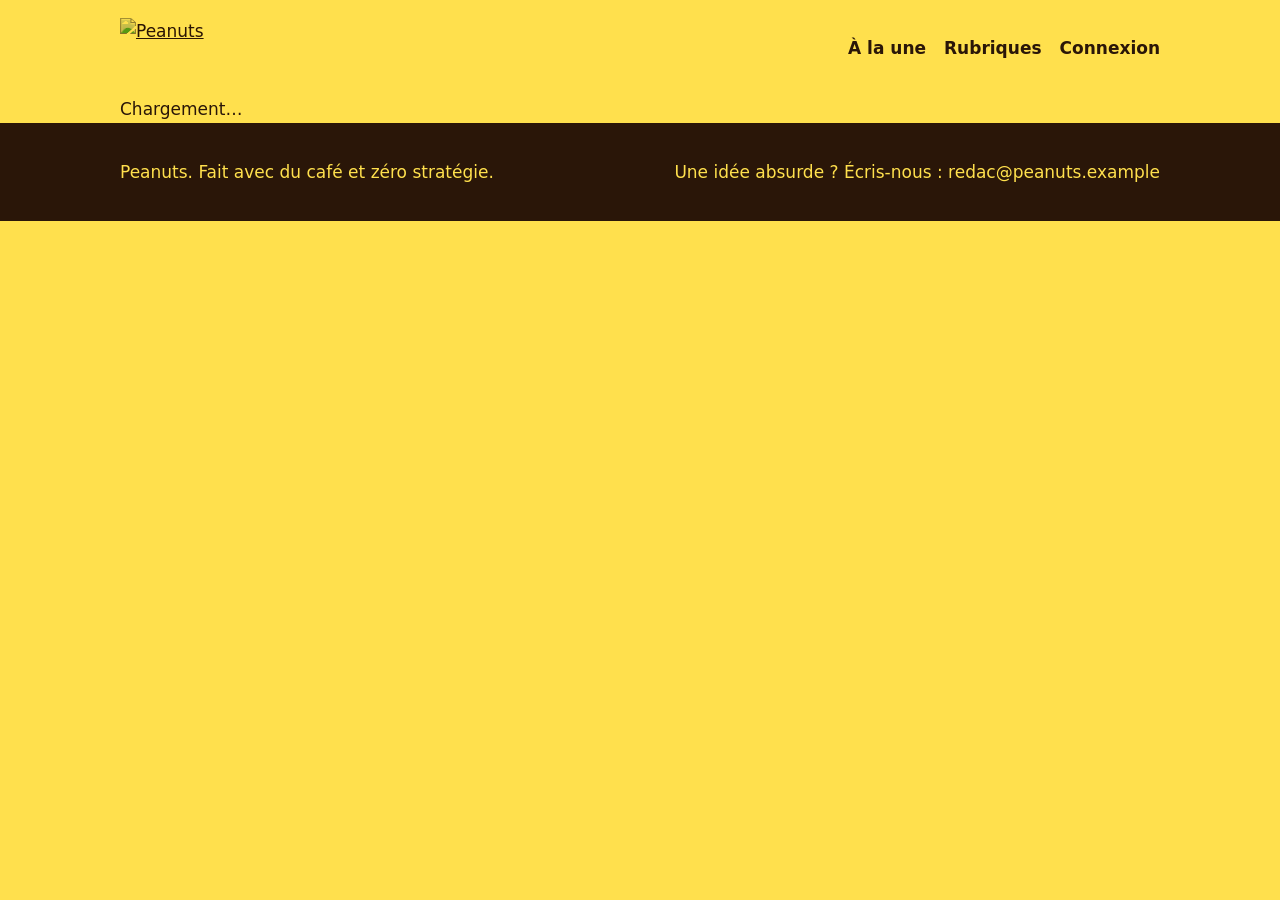
==== article.html @ 6c69d57d "Create article.html with basic structure" ====
<!DOCTYPE html>
<html lang="fr">
<head>
<meta charset="utf-8">
<meta name="viewport" content="width=device-width, initial-scale=1, viewport-fit=cover">
<meta http-equiv="Content-Security-Policy" content="default-src 'none'; img-src 'self'; style-src 'self'; script-src 'self'; connect-src 'self' https://*.supabase.co; base-uri 'none'; form-action 'none'">
<meta name="referrer" content="no-referrer">
<meta name="color-scheme" content="light">
<title>Article | Peanuts</title>
<link rel="icon" href="favicon.svg" type="image/svg+xml">
<link rel="stylesheet" href="style.css">
</head>
<body>
<div class="wrap">
<header>
<a href="index.html" aria-label="Peanuts, accueil"><img class="logo" src="images/logo.png" width="500" height="137" alt="Peanuts" referrerpolicy="no-referrer"></a>
<nav aria-label="Navigation"><a href="index.html#une">À la une</a><a href="index.html#rubriques">Rubriques</a><a href="connexion.html" id="lien-compte">Connexion</a></nav>
</header>
</div>
<main class="page"><div class="wrap lecture">
<div id="contenu">Chargement…</div>
<section class="coms" id="coms" hidden>
<h2>Commentaires</h2>
<p id="invite-com" hidden><a href="connexion.html">Connecte-toi</a> pour commenter.</p>
<form class="champs" id="form-com" hidden>
<label>Ton commentaire<textarea name="texte" maxlength="1000" required></textarea></label>
<button class="btn" type="submit">Publier</button>
<p class="msg" id="msg-com" role="status"></p>
</form>
<div id="liste-coms"></div>
</section>
</div></main>
<footer id="contact"><div class="wrap">
<p>Peanuts. Fait avec du café et zéro stratégie.</p>
<p>Une idée absurde ? Écris-nous : redac@peanuts.example</p>
</div></footer>
<script src="js/config.js" defer></script>
<script src="js/api.js" defer></script>
<script src="js/article.js" defer></script>
</body>
</html>
---- style.css ----
:root{--jaune:#FFE04D;--encre:#2A1608;--tomate:#E8452C;--pistache:#B5D98F;--ciel:#BFE3F0;--papier:#FFF6C9;
--serif:Georgia,'Times New Roman',serif;--sans:system-ui,-apple-system,'Segoe UI',Roboto,sans-serif;
box-sizing:border-box;padding-top:env(safe-area-inset-top,0px);padding-bottom:env(safe-area-inset-bottom,0px)}
*,*::before,*::after{box-sizing:inherit}
html{scroll-padding-top:env(safe-area-inset-top,0px)}
body{margin:0;background:var(--jaune);color:var(--encre);font:400 1.0625rem/1.55 var(--sans)}
img{max-width:100%;height:auto;display:block}
a{color:inherit}
:focus-visible{outline:3px solid var(--tomate);outline-offset:3px}
.wrap{max-width:1080px;margin:0 auto;padding:0 20px}
header{display:flex;align-items:center;justify-content:space-between;gap:16px;padding:18px 0}
.logo{width:min(220px,46vw);mix-blend-mode:multiply}
nav{display:flex;flex-wrap:wrap;gap:6px 18px;font-weight:600}
nav a{text-decoration:none}nav a:hover{text-decoration:underline wavy var(--tomate)}
.hero{display:grid;grid-template-columns:1.1fr .9fr;gap:24px;align-items:center;padding:20px 0 56px}
h1{font:900 clamp(2.6rem,7vw,5.4rem)/.95 var(--serif);letter-spacing:-.03em;margin:0 0 20px;font-variation-settings:"opsz" 144}
.hero p{font-size:1.2rem;max-width:34ch;margin:0 0 24px}
.btn{font:600 1rem var(--sans);background:var(--encre);color:var(--jaune);border:0;border-radius:999px;padding:14px 24px;cursor:pointer;transition:transform .15s}
.btn:hover{transform:rotate(-2deg) scale(1.04)}
.mascot{position:relative;justify-self:center;width:min(100%,430px)}
.mascot button{all:unset;cursor:pointer;display:block}
.mascot img{mix-blend-mode:multiply;transition:transform .25s}
.mascot button:hover img{transform:rotate(3deg)}
.mascot button:active img{transform:scale(.96) rotate(-4deg)}
.bulle{position:absolute;left:-4%;top:2%;max-width:230px;background:var(--papier);border:3px solid var(--encre);border-radius:22px;padding:12px 16px;font-weight:600;font-size:.98rem;line-height:1.3;transform:rotate(-4deg)}
.bulle::after{content:"";position:absolute;right:26px;bottom:-16px;border:10px solid transparent;border-top:14px solid var(--encre)}
.une{background:var(--papier);border-top:4px solid var(--encre);padding:48px 0 56px}
h2{font:900 clamp(1.8rem,4vw,2.8rem)/1 var(--serif);margin:0 0 28px;letter-spacing:-.02em}
.grille{display:grid;grid-template-columns:repeat(3,1fr);gap:20px}
article{border:3px solid var(--encre);border-radius:6px;padding:22px;background:var(--c)}
article:nth-child(1){--c:var(--pistache);transform:rotate(-1deg)}
article:nth-child(2){--c:var(--ciel);transform:rotate(.8deg)}
article:nth-child(3){--c:#FFB9A8;transform:rotate(-.6deg)}
article h3{font:700 1.5rem/1.1 var(--serif);margin:0 0 10px}
article p{margin:0 0 12px}
.sig{font-size:.9rem;opacity:.8}
.rub{padding:48px 0}
.rub ul{list-style:none;margin:0;padding:0;display:flex;flex-wrap:wrap;gap:12px}
.rub li{border:3px solid var(--encre);border-radius:999px;padding:8px 20px;font-weight:600;background:var(--papier)}
.rub li:nth-child(even){background:var(--tomate);color:var(--papier);transform:rotate(1.5deg)}
.rub li:nth-child(3n){transform:rotate(-2deg)}
footer{background:var(--encre);color:var(--jaune);padding:36px 0}
footer .wrap{display:flex;flex-wrap:wrap;justify-content:space-between;gap:12px}
footer p{margin:0}
@media(max-width:800px){.hero,.grille{grid-template-columns:1fr}.hero p{max-width:none}.bulle{left:0}}
@media(prefers-reduced-motion:reduce){*{transition:none!important}}
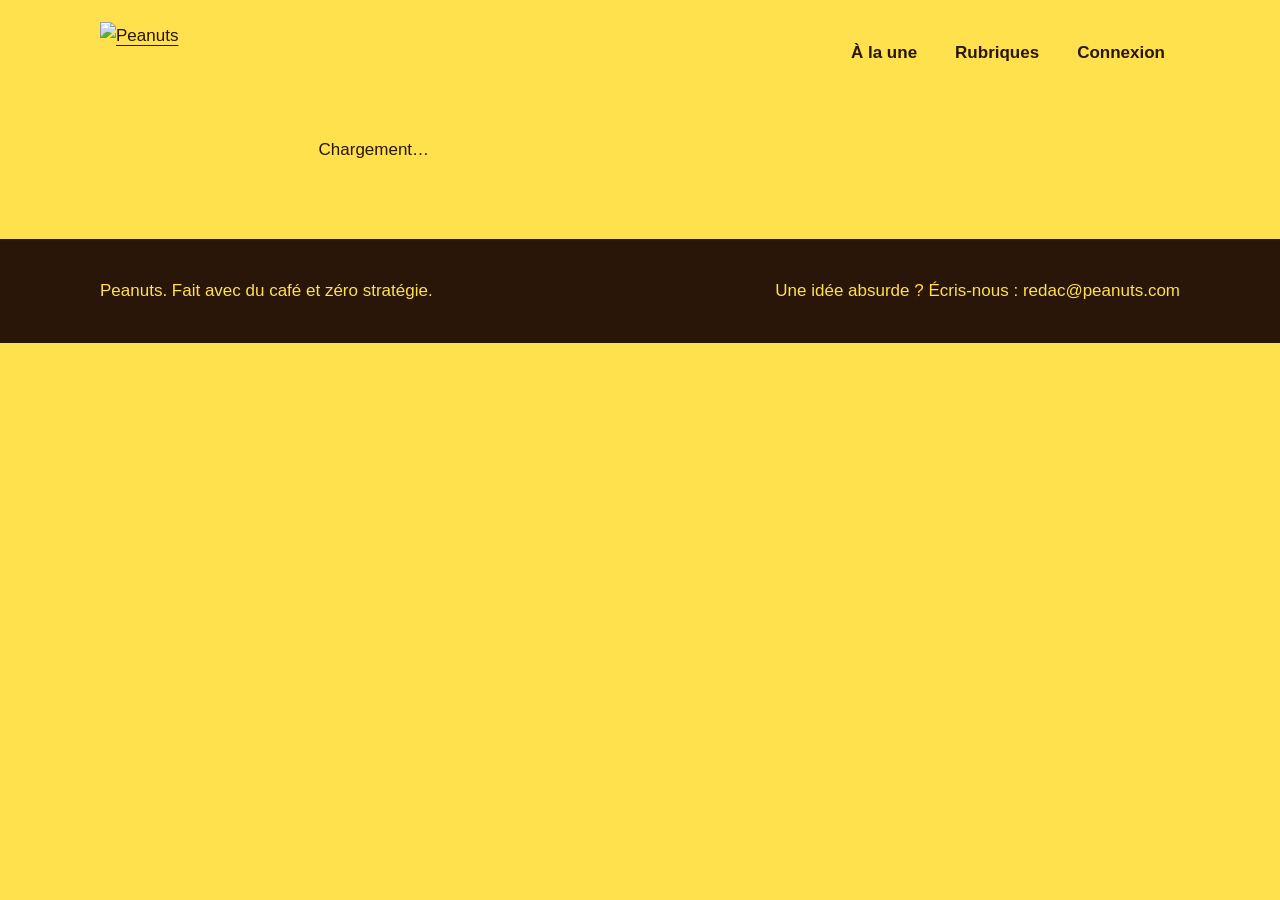
==== commit 8f42e961: "Update contact email in article.html" ====
--- a/article.html
+++ b/article.html
@@ -32,7 +32,7 @@
 </div></main>
 <footer id="contact"><div class="wrap">
 <p>Peanuts. Fait avec du café et zéro stratégie.</p>
-<p>Une idée absurde ? Écris-nous : redac@peanuts.example</p>
+<p>Une idée absurde ? Écris-nous : redac@peanuts.com</p>
 </div></footer>
 <script src="js/config.js" defer></script>
 <script src="js/api.js" defer></script>
--- a/style.css
+++ b/style.css
@@ -1,46 +1,823 @@
-:root{--jaune:#FFE04D;--encre:#2A1608;--tomate:#E8452C;--pistache:#B5D98F;--ciel:#BFE3F0;--papier:#FFF6C9;
---serif:Georgia,'Times New Roman',serif;--sans:system-ui,-apple-system,'Segoe UI',Roboto,sans-serif;
-box-sizing:border-box;padding-top:env(safe-area-inset-top,0px);padding-bottom:env(safe-area-inset-bottom,0px)}
-*,*::before,*::after{box-sizing:inherit}
-html{scroll-padding-top:env(safe-area-inset-top,0px)}
-body{margin:0;background:var(--jaune);color:var(--encre);font:400 1.0625rem/1.55 var(--sans)}
-img{max-width:100%;height:auto;display:block}
-a{color:inherit}
-:focus-visible{outline:3px solid var(--tomate);outline-offset:3px}
-.wrap{max-width:1080px;margin:0 auto;padding:0 20px}
-header{display:flex;align-items:center;justify-content:space-between;gap:16px;padding:18px 0}
-.logo{width:min(220px,46vw);mix-blend-mode:multiply}
-nav{display:flex;flex-wrap:wrap;gap:6px 18px;font-weight:600}
-nav a{text-decoration:none}nav a:hover{text-decoration:underline wavy var(--tomate)}
-.hero{display:grid;grid-template-columns:1.1fr .9fr;gap:24px;align-items:center;padding:20px 0 56px}
-h1{font:900 clamp(2.6rem,7vw,5.4rem)/.95 var(--serif);letter-spacing:-.03em;margin:0 0 20px;font-variation-settings:"opsz" 144}
-.hero p{font-size:1.2rem;max-width:34ch;margin:0 0 24px}
-.btn{font:600 1rem var(--sans);background:var(--encre);color:var(--jaune);border:0;border-radius:999px;padding:14px 24px;cursor:pointer;transition:transform .15s}
-.btn:hover{transform:rotate(-2deg) scale(1.04)}
-.mascot{position:relative;justify-self:center;width:min(100%,430px)}
-.mascot button{all:unset;cursor:pointer;display:block}
-.mascot img{mix-blend-mode:multiply;transition:transform .25s}
-.mascot button:hover img{transform:rotate(3deg)}
-.mascot button:active img{transform:scale(.96) rotate(-4deg)}
-.bulle{position:absolute;left:-4%;top:2%;max-width:230px;background:var(--papier);border:3px solid var(--encre);border-radius:22px;padding:12px 16px;font-weight:600;font-size:.98rem;line-height:1.3;transform:rotate(-4deg)}
-.bulle::after{content:"";position:absolute;right:26px;bottom:-16px;border:10px solid transparent;border-top:14px solid var(--encre)}
-.une{background:var(--papier);border-top:4px solid var(--encre);padding:48px 0 56px}
-h2{font:900 clamp(1.8rem,4vw,2.8rem)/1 var(--serif);margin:0 0 28px;letter-spacing:-.02em}
-.grille{display:grid;grid-template-columns:repeat(3,1fr);gap:20px}
-article{border:3px solid var(--encre);border-radius:6px;padding:22px;background:var(--c)}
-article:nth-child(1){--c:var(--pistache);transform:rotate(-1deg)}
-article:nth-child(2){--c:var(--ciel);transform:rotate(.8deg)}
-article:nth-child(3){--c:#FFB9A8;transform:rotate(-.6deg)}
-article h3{font:700 1.5rem/1.1 var(--serif);margin:0 0 10px}
-article p{margin:0 0 12px}
-.sig{font-size:.9rem;opacity:.8}
-.rub{padding:48px 0}
-.rub ul{list-style:none;margin:0;padding:0;display:flex;flex-wrap:wrap;gap:12px}
-.rub li{border:3px solid var(--encre);border-radius:999px;padding:8px 20px;font-weight:600;background:var(--papier)}
-.rub li:nth-child(even){background:var(--tomate);color:var(--papier);transform:rotate(1.5deg)}
-.rub li:nth-child(3n){transform:rotate(-2deg)}
-footer{background:var(--encre);color:var(--jaune);padding:36px 0}
-footer .wrap{display:flex;flex-wrap:wrap;justify-content:space-between;gap:12px}
-footer p{margin:0}
-@media(max-width:800px){.hero,.grille{grid-template-columns:1fr}.hero p{max-width:none}.bulle{left:0}}
-@media(prefers-reduced-motion:reduce){*{transition:none!important}}
+/* ==================================================
+   PEANUTS™ — DESIGN SYSTEM
+   Magazine absurde · Responsive · Accessible
+   ================================================== */
+
+:root {
+  color-scheme: light;
+
+  --jaune: #FFE04D;
+  --encre: #2A1608;
+  --tomate: #E8452C;
+  --pistache: #B5D98F;
+  --ciel: #BFE3F0;
+  --papier: #FFF6C9;
+  --blanc: #FFFDF4;
+
+  --serif: Georgia, "Times New Roman", serif;
+  --sans: Inter, -apple-system, BlinkMacSystemFont,
+          "Segoe UI", Roboto, sans-serif;
+
+  --bordure: 3px solid var(--encre);
+  --ombre: 5px 5px 0 var(--encre);
+  --ombre-hover: 8px 8px 0 var(--encre);
+
+  --rayon: 8px;
+  --largeur: 1080px;
+
+  --transition: 220ms cubic-bezier(.2, .8, .2, 1);
+}
+
+/* Base */
+
+*,
+*::before,
+*::after {
+  box-sizing: border-box;
+}
+
+html {
+  scroll-behavior: smooth;
+  scroll-padding-top: 24px;
+  -webkit-text-size-adjust: 100%;
+}
+
+body {
+  margin: 0;
+  padding-top: env(safe-area-inset-top, 0px);
+  padding-bottom: env(safe-area-inset-bottom, 0px);
+
+  background: var(--jaune);
+  color: var(--encre);
+
+  font: 400 1.0625rem/1.6 var(--sans);
+  -webkit-font-smoothing: antialiased;
+  text-rendering: optimizeLegibility;
+}
+
+img {
+  display: block;
+  max-width: 100%;
+  height: auto;
+}
+
+button,
+input,
+textarea {
+  font: inherit;
+}
+
+button {
+  color: inherit;
+}
+
+a {
+  color: inherit;
+  text-underline-offset: 4px;
+}
+
+::selection {
+  color: var(--papier);
+  background: var(--tomate);
+}
+
+:focus-visible {
+  outline: 3px solid var(--tomate);
+  outline-offset: 5px;
+}
+
+.wrap {
+  width: min(100% - 40px, var(--largeur));
+  margin-inline: auto;
+}
+
+/* Navigation */
+
+header {
+  display: flex;
+  align-items: center;
+  justify-content: space-between;
+  gap: 24px;
+
+  padding: 22px 0;
+  animation: arrivee-bas 650ms both;
+}
+
+.logo {
+  width: min(220px, 46vw);
+  mix-blend-mode: multiply;
+  transition: transform var(--transition);
+}
+
+.logo:hover {
+  transform: rotate(-3deg) scale(1.03);
+}
+
+nav {
+  display: flex;
+  flex-wrap: wrap;
+  align-items: center;
+  justify-content: flex-end;
+  gap: 8px;
+  font-weight: 700;
+}
+
+nav a {
+  padding: 9px 13px;
+  border: 2px solid transparent;
+  border-radius: 999px;
+  text-decoration: none;
+  transition:
+    background var(--transition),
+    border-color var(--transition),
+    transform var(--transition);
+}
+
+nav a:hover {
+  background: var(--papier);
+  border-color: var(--encre);
+  transform: translateY(-2px);
+}
+
+nav a:active {
+  transform: scale(.96);
+}
+
+/* Accueil */
+
+.hero {
+  display: grid;
+  grid-template-columns: 1.1fr .9fr;
+  align-items: center;
+  gap: 40px;
+
+  padding: 34px 0 76px;
+}
+
+.hero > div:first-child {
+  animation: arrivee-bas 750ms 100ms both;
+}
+
+h1,
+h2,
+h3 {
+  text-wrap: balance;
+}
+
+h1 {
+  max-width: 12ch;
+  margin: 0 0 24px;
+
+  font: 900 clamp(2.8rem, 7vw, 5.8rem)/.94 var(--serif);
+  letter-spacing: -.055em;
+}
+
+.hero p {
+  max-width: 36ch;
+  margin: 0 0 28px;
+  font-size: clamp(1.1rem, 2vw, 1.3rem);
+  line-height: 1.55;
+}
+
+h1::selection,
+h2::selection,
+h3::selection {
+  color: var(--papier);
+  background: var(--tomate);
+}
+
+/* Boutons */
+
+.btn,
+.btn2 {
+  display: inline-flex;
+  align-items: center;
+  justify-content: center;
+  gap: 10px;
+
+  min-height: 48px;
+  border: var(--bordure);
+  border-radius: 999px;
+  padding: 12px 22px;
+
+  font-weight: 800;
+  text-align: center;
+  text-decoration: none;
+  cursor: pointer;
+
+  transition:
+    transform var(--transition),
+    box-shadow var(--transition),
+    background var(--transition),
+    color var(--transition);
+}
+
+.btn {
+  background: var(--encre);
+  color: var(--jaune);
+  box-shadow: 0 0 0 transparent;
+}
+
+.btn:hover {
+  color: var(--encre);
+  background: var(--tomate);
+  box-shadow: var(--ombre);
+  transform: translate(-2px, -3px) rotate(-1deg);
+}
+
+.btn:active,
+.btn2:active {
+  transform: translate(2px, 2px) scale(.98);
+  box-shadow: none;
+}
+
+.btn2 {
+  background: var(--papier);
+  color: var(--encre);
+}
+
+.btn2:hover {
+  background: var(--jaune);
+  box-shadow: var(--ombre);
+  transform: translateY(-2px);
+}
+
+.btn2[aria-pressed="true"] {
+  background: var(--tomate);
+  color: var(--papier);
+}
+
+/* Mascotte */
+
+.mascot {
+  position: relative;
+  justify-self: center;
+  width: min(100%, 430px);
+  animation: mascotte-entree 850ms 150ms both;
+}
+
+.mascot button {
+  display: block;
+  width: 100%;
+  padding: 0;
+  border: 0;
+  border-radius: 30px;
+  background: transparent;
+  cursor: pointer;
+  -webkit-tap-highlight-color: transparent;
+}
+
+.mascot img {
+  width: 100%;
+  mix-blend-mode: multiply;
+  transform-origin: 50% 80%;
+  transition: transform 350ms cubic-bezier(.2, .8, .2, 1);
+}
+
+.mascot button:hover img {
+  transform: rotate(3deg) translateY(-5px);
+}
+
+.mascot button:active img {
+  transform: scale(.96) rotate(-4deg);
+}
+
+.mascot button:focus-visible {
+  outline-offset: 8px;
+}
+
+/* Bulle de dialogue */
+
+.bulle {
+  position: absolute;
+  z-index: 2;
+  top: 2%;
+  left: -4%;
+
+  max-width: 230px;
+  padding: 13px 17px;
+
+  border: var(--bordure);
+  border-radius: 22px;
+  background: var(--papier);
+  box-shadow: 3px 3px 0 var(--encre);
+
+  font-size: .98rem;
+  font-weight: 750;
+  line-height: 1.35;
+
+  transform: rotate(-4deg);
+  transform-origin: bottom right;
+  animation: bulle-entree 550ms 500ms both;
+}
+
+.bulle::after {
+  position: absolute;
+  right: 25px;
+  bottom: -17px;
+
+  width: 0;
+  height: 0;
+  border: 10px solid transparent;
+  border-top: 14px solid var(--encre);
+
+  content: "";
+}
+
+.bulle.parle {
+  animation: bulle-parle 300ms ease;
+}
+
+/* À la une */
+
+.une {
+  padding: 58px 0 68px;
+  border-top: 4px solid var(--encre);
+  background: var(--papier);
+}
+
+h2 {
+  margin: 0 0 30px;
+  font: 900 clamp(2rem, 4.5vw, 3.1rem)/1.04 var(--serif);
+  letter-spacing: -.04em;
+}
+
+.grille {
+  display: grid;
+  grid-template-columns: repeat(3, minmax(0, 1fr));
+  align-items: stretch;
+  gap: 24px;
+}
+
+/* --c est défini par les classes de couleur */
+
+article {
+  min-width: 0;
+  padding: 24px;
+
+  border: var(--bordure);
+  border-radius: var(--rayon);
+  background: var(--c, var(--blanc));
+  box-shadow: 4px 4px 0 var(--encre);
+
+  overflow-wrap: anywhere;
+
+  transition:
+    transform 260ms cubic-bezier(.2, .8, .2, 1),
+    box-shadow 260ms ease;
+}
+
+article:nth-child(1) {
+  transform: rotate(-1deg);
+}
+
+article:nth-child(2) {
+  transform: rotate(.8deg);
+}
+
+article:nth-child(3) {
+  transform: rotate(-.6deg);
+}
+
+article:hover {
+  z-index: 1;
+  box-shadow: var(--ombre-hover);
+  transform: translateY(-6px) rotate(0deg);
+}
+
+article h3 {
+  margin: 0 0 12px;
+  font: 800 clamp(1.35rem, 2.5vw, 1.7rem)/1.12 var(--serif);
+  letter-spacing: -.025em;
+}
+
+article h3 a {
+  text-decoration: none;
+}
+
+article h3 a:hover {
+  text-decoration: underline wavy var(--tomate);
+  text-decoration-thickness: 2px;
+}
+
+article p {
+  margin: 0 0 14px;
+}
+
+.sig {
+  font-size: .88rem;
+  font-weight: 650;
+  opacity: .76;
+}
+
+/* Couleurs des cartes */
+
+.c-pistache {
+  --c: var(--pistache);
+}
+
+.c-ciel {
+  --c: var(--ciel);
+}
+
+.c-saumon {
+  --c: #FFB9A8;
+}
+
+/* Rubriques */
+
+.rub {
+  padding: 58px 0 68px;
+}
+
+.rub ul {
+  display: flex;
+  flex-wrap: wrap;
+  gap: 12px;
+
+  margin: 0;
+  padding: 0;
+  list-style: none;
+}
+
+.rub li {
+  border: var(--bordure);
+  border-radius: 999px;
+  padding: 10px 18px;
+
+  background: var(--papier);
+  font-size: .98rem;
+  font-weight: 750;
+
+  transition:
+    transform var(--transition),
+    box-shadow var(--transition);
+}
+
+.rub li:hover {
+  transform: translateY(-3px) rotate(0deg);
+  box-shadow: 3px 3px 0 var(--encre);
+}
+
+.rub li:nth-child(even) {
+  color: var(--papier);
+  background: var(--tomate);
+  transform: rotate(1.5deg);
+}
+
+.rub li:nth-child(3n) {
+  transform: rotate(-2deg);
+}
+
+/* Pied de page */
+
+footer {
+  padding: 38px 0;
+  padding-bottom: max(38px, env(safe-area-inset-bottom, 0px));
+
+  background: var(--encre);
+  color: var(--jaune);
+}
+
+footer .wrap {
+  display: flex;
+  flex-wrap: wrap;
+  align-items: center;
+  justify-content: space-between;
+  gap: 14px 28px;
+}
+
+footer p {
+  margin: 0;
+}
+
+footer a:hover {
+  color: var(--blanc);
+}
+
+/* Pages de lecture */
+
+.page {
+  padding: 32px 0 76px;
+}
+
+.lecture {
+  max-width: 68ch;
+}
+
+.lecture h1 {
+  max-width: 18ch;
+  margin-bottom: 14px;
+  font-size: clamp(2.2rem, 5vw, 3.8rem);
+}
+
+.lecture p {
+  margin: 0 0 1.15em;
+  font-size: 1.1rem;
+  line-height: 1.8;
+}
+
+.barre {
+  display: flex;
+  flex-wrap: wrap;
+  align-items: center;
+  gap: 12px;
+  margin: 0 0 28px;
+}
+
+/* Commentaires */
+
+.coms {
+  margin-top: 48px;
+  padding-top: 30px;
+  border-top: 4px solid var(--encre);
+}
+
+.com {
+  margin: 0 0 14px;
+  padding: 16px 18px;
+
+  border: var(--bordure);
+  border-radius: var(--rayon);
+  background: var(--papier);
+}
+
+.com b {
+  display: block;
+}
+
+.com small {
+  opacity: .72;
+}
+
+.com p {
+  margin: 8px 0 0;
+  font-size: 1rem;
+  white-space: pre-wrap;
+}
+
+.champs {
+  display: grid;
+  gap: 16px;
+  max-width: 440px;
+}
+
+label {
+  display: grid;
+  gap: 6px;
+  font-weight: 750;
+}
+
+input,
+textarea {
+  width: 100%;
+  min-width: 0;
+  padding: 12px 14px;
+
+  border: var(--bordure);
+  border-radius: 7px;
+  background: var(--papier);
+  color: var(--encre);
+}
+
+input:focus-visible,
+textarea:focus-visible {
+  outline-offset: 2px;
+}
+
+textarea {
+  min-height: 120px;
+  resize: vertical;
+}
+
+.msg {
+  min-height: 1.5em;
+  margin: 0;
+  font-weight: 700;
+}
+
+.msg.err {
+  color: #A3200E;
+}
+
+.onglets {
+  display: flex;
+  flex-wrap: wrap;
+  gap: 10px;
+  margin: 0 0 22px;
+}
+
+.liste-fav {
+  padding-left: 22px;
+}
+
+/* Chargement et états vides */
+
+.grille:empty {
+  min-height: 100px;
+}
+
+.grille[aria-busy="true"] {
+  opacity: .65;
+}
+
+/* Animations */
+
+@keyframes arrivee-bas {
+  from {
+    opacity: 0;
+    transform: translateY(18px);
+  }
+
+  to {
+    opacity: 1;
+    transform: translateY(0);
+  }
+}
+
+@keyframes mascotte-entree {
+  from {
+    opacity: 0;
+    transform: translateY(20px) rotate(4deg);
+  }
+
+  to {
+    opacity: 1;
+    transform: translateY(0) rotate(0);
+  }
+}
+
+@keyframes bulle-entree {
+  from {
+    opacity: 0;
+    transform: translateY(10px) rotate(-8deg) scale(.9);
+  }
+
+  to {
+    opacity: 1;
+    transform: translateY(0) rotate(-4deg) scale(1);
+  }
+}
+
+@keyframes bulle-parle {
+  0% {
+    transform: rotate(-4deg) scale(.96);
+  }
+
+  45% {
+    transform: rotate(2deg) scale(1.04);
+  }
+
+  100% {
+    transform: rotate(-4deg) scale(1);
+  }
+}
+
+/* Tablettes */
+
+@media (max-width: 800px) {
+  .hero {
+    grid-template-columns: 1fr;
+    gap: 30px;
+    padding: 24px 0 56px;
+  }
+
+  h1 {
+    max-width: 14ch;
+    font-size: clamp(2.8rem, 11vw, 4.8rem);
+  }
+
+  .hero p {
+    max-width: 42ch;
+  }
+
+  .mascot {
+    width: min(82%, 390px);
+    margin-top: 10px;
+  }
+
+  .bulle {
+    left: -3%;
+    max-width: 210px;
+  }
+
+  .grille {
+    grid-template-columns: 1fr;
+    gap: 22px;
+  }
+
+  article:nth-child(n) {
+    transform: none;
+  }
+
+  article:hover {
+    transform: translateY(-4px);
+  }
+
+  .une,
+  .rub {
+    padding-block: 44px 52px;
+  }
+}
+
+/* Petits écrans */
+
+@media (max-width: 480px) {
+  body {
+    font-size: 1rem;
+  }
+
+  .wrap {
+    width: min(100% - 28px, var(--largeur));
+  }
+
+  header {
+    align-items: flex-start;
+    flex-direction: column;
+    gap: 14px;
+    padding-block: 18px;
+  }
+
+  .logo {
+    width: min(190px, 65vw);
+  }
+
+  nav {
+    justify-content: flex-start;
+    gap: 4px;
+  }
+
+  nav a {
+    padding: 8px 10px;
+    font-size: .92rem;
+  }
+
+  .hero {
+    padding: 24px 0 44px;
+  }
+
+  h1 {
+    font-size: clamp(2.55rem, 13vw, 3.7rem);
+  }
+
+  .hero p {
+    font-size: 1.08rem;
+  }
+
+  .mascot {
+    width: 88%;
+  }
+
+  .bulle {
+    top: 0;
+    left: -5%;
+    max-width: 185px;
+    padding: 10px 13px;
+    font-size: .9rem;
+  }
+
+  h2 {
+    font-size: clamp(1.9rem, 9vw, 2.6rem);
+  }
+
+  article {
+    padding: 20px;
+  }
+
+  .rub li {
+    padding: 9px 14px;
+    font-size: .92rem;
+  }
+
+  footer .wrap {
+    align-items: flex-start;
+    flex-direction: column;
+  }
+
+  .page {
+    padding-top: 22px;
+  }
+
+  .lecture p {
+    font-size: 1.04rem;
+  }
+}
+
+/* Accessibilité : respecter les préférences du système */
+
+@media (prefers-reduced-motion: reduce) {
+  *,
+  *::before,
+  *::after {
+    scroll-behavior: auto !important;
+    animation-duration: .01ms !important;
+    animation-iteration-count: 1 !important;
+    transition-duration: .01ms !important;
+  }
+}
+
+/* Utilitaires */
+
+[hidden] {
+  display: none !important;
+}
